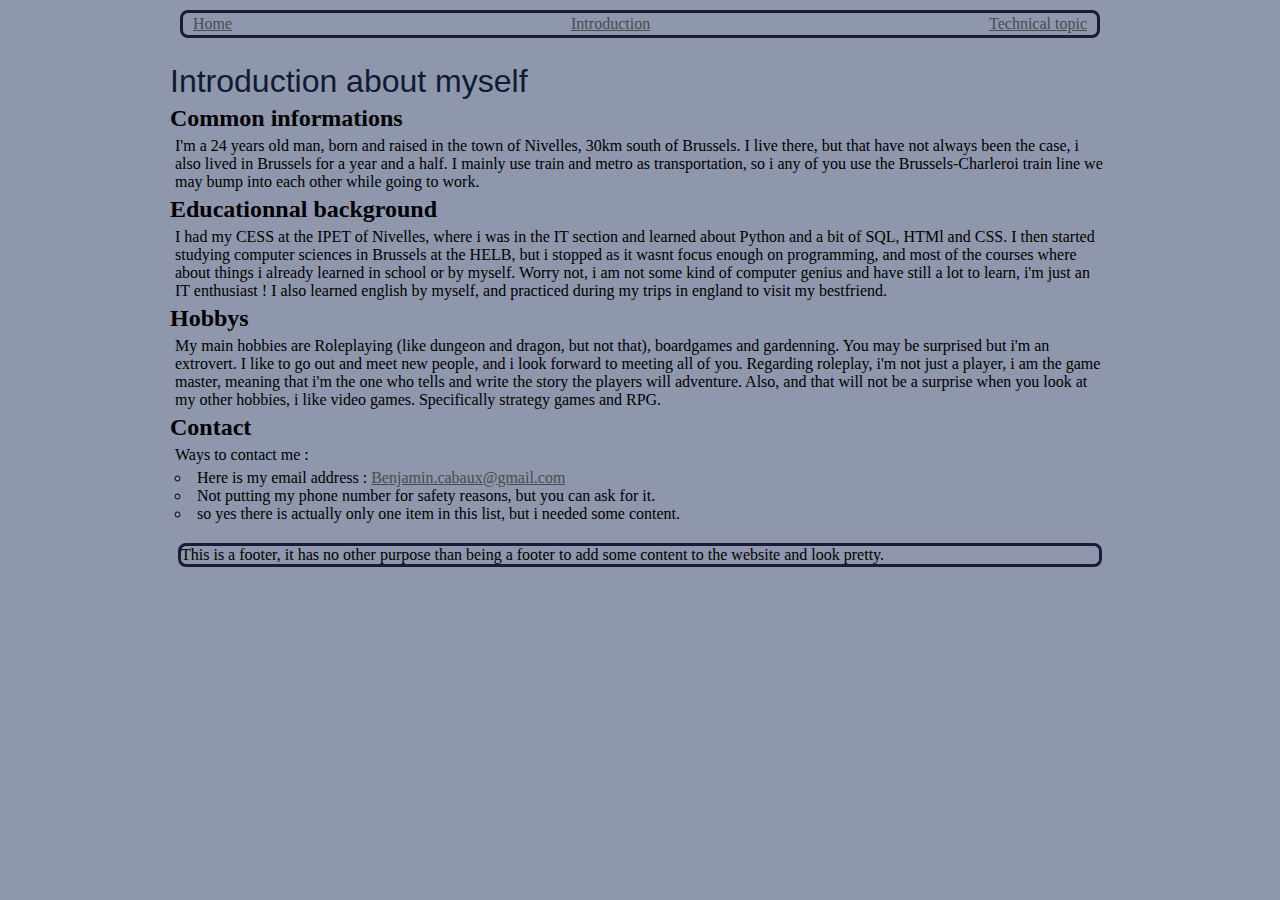
==== introduction.html @ 77932026 "full website" ====
<!DOCTYPE html>
<html lang='en'>
  <head>
    <meta charset='UTF-8'/>
    <title>Benjamin Cabaux : introduction</title>
    <link rel='stylesheet' href='styles.css'/>
    <meta name='viewport' content='width=device-width, initial-scale=1.0, maximum-scale=1.0' />
  </head>
  <body>
  <div class='page'>
    <header>
    <div class="menu">
      <a href="main.html">Home</a>
      <a href="introduction.html">Introduction</a>
      <a href="technical.html">Technical topic</a>
    </div>
    </header>
    <h1>Introduction about myself</h1>
      <h2>Common informations</h2>
      <p>I'm a 24 years old man, born and raised in the town of Nivelles, 30km south of Brussels. I live there, but that have not always been the case, i also lived in Brussels for a year and a half. I mainly use train and metro as transportation, so i any of you use the Brussels-Charleroi train line we may bump into each other while going to work.</p>
      <h2>Educationnal background</h2>
      <p>I had my CESS at the IPET of Nivelles, where i was in the IT section and learned about Python and a bit of SQL, HTMl and CSS. I then started studying computer sciences in Brussels at the HELB, but i stopped as it wasnt focus enough on programming, and most of the courses where about things i already learned in school or by myself. Worry not, i am not some kind of computer genius and have still a lot to learn, i'm just an IT enthusiast ! I also learned english by myself, and practiced  during my trips in england to visit my bestfriend.</p>
      <h2>Hobbys</h2>
      <p>My main hobbies are Roleplaying (like dungeon and dragon, but not that), boardgames and gardenning. You may be surprised but i'm an extrovert. I like to go out and meet new people, and i look forward to meeting all of you. Regarding roleplay, i'm not just a player, i am the game master, meaning that i'm the one who tells and write the story the players will adventure. Also, and that will not be a surprise when you look at my other hobbies, i like video games. Specifically strategy games and RPG.</p>
      <h2>Contact</h2>
      <p>
        Ways to contact me :
        <ul>
          <li>Here is my email address : <a href = "mailto: benjamin.cabaux@gmail.com">Benjamin.cabaux@gmail.com</a></li>
          <li>Not putting my phone number for safety reasons, but you can ask for it.</li>
          <li>so yes there is actually only one item in this list, but i needed some content.</li>
        </ul>
      </p>
    <footer>
      This is a footer, it has no other purpose than being a footer to add some content to the website and look pretty.
    </footer>
  </div>
  </body>
</html>
---- styles.css ----
* {
  margin: 0;
  padding: 0;
  box-sizing: border-box;
  background-color: #8E97AC;
}

.page {
  display: flex;
  flex-wrap: wrap;
  flex-direction: column;
  background-color: #8E97AC;
  padding: 0px 10px;
  margin-left: auto;
  margin-right: auto;
}
.section{
  flex-direction: column;
  width: 100%;
  display: flex;
  justify-content: flex-start;
  align-items: center;
}
header{
  width: 100%;
  display:flex;
  justify-content: center;
}
.menu{
  width: 100%;
  display: flex;
  justify-content: space-between;
  border: 3px solid #1B1C3C;
  margin: 10px;
  border-radius: 8px;
  padding: 2px 10px;
}
ul{
  list-style-type: circle;
  list-style-position: inside;
  padding-left: 5px;
}
p{
  margin: 5px 5px;
}
h1{
  font-family: "Helvetica", "Arial", sans-serif;
  font-weight: normal;
  color: #0F1A33;
  margin: 15px 0px 5px 0px;
}
footer{
  border: 3px solid #1B1C3C;
  border-radius: 8px;
  margin: 10px 8px 20px 8px

}
a:hover, a:link, a:visited, a:active{
  color: #4B4B4B;
}
img{
  max-width: 25%;

}
.technical-intro{
  display: flex;
}

/* Tablet Style */
@media only screen and (min-width: 401px) and (max-width: 960px) {
  .page {
    width: 60%;
  }
}
/* Desktop Style */
@media only screen and (min-width: 961px) {
  .page{
    width: 960px;
    margin: 0 auto;
  }
}
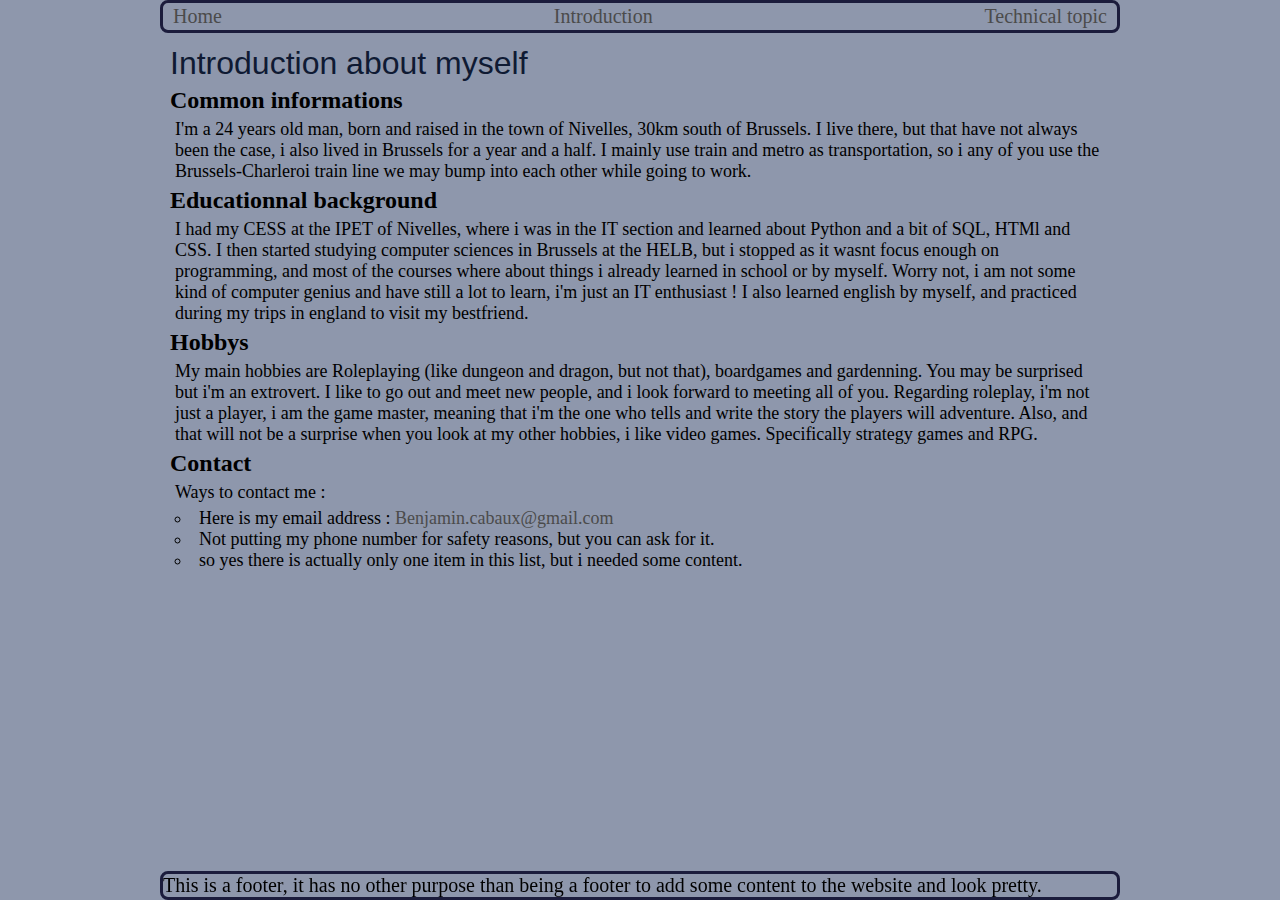
==== commit d1e1ef47: "final version" ====
--- a/introduction.html
+++ b/introduction.html
@@ -10,7 +10,7 @@
   <div class='page'>
     <header>
     <div class="menu">
-      <a href="main.html">Home</a>
+      <a href="index.html">Home</a>
       <a href="introduction.html">Introduction</a>
       <a href="technical.html">Technical topic</a>
     </div>
@@ -31,9 +31,13 @@
           <li>so yes there is actually only one item in this list, but i needed some content.</li>
         </ul>
       </p>
-    <footer>
-      This is a footer, it has no other purpose than being a footer to add some content to the website and look pretty.
-    </footer>
+      <div class="empty_padding">
+      </div>
+      <footer>
+        <div class="foot">
+        This is a footer, it has no other purpose than being a footer to add some content to the website and look pretty.
+        </div>
+      </footer>
   </div>
   </body>
 </html>
--- a/styles.css
+++ b/styles.css
@@ -14,14 +14,13 @@
   margin-left: auto;
   margin-right: auto;
 }
-.section{
-  flex-direction: column;
+
+header{
   width: 100%;
-  display: flex;
-  justify-content: flex-start;
-  align-items: center;
+  display:flex;
+  justify-content: center;
 }
-header{
+footer{
   width: 100%;
   display:flex;
   justify-content: center;
@@ -31,32 +30,40 @@
   display: flex;
   justify-content: space-between;
   border: 3px solid #1B1C3C;
-  margin: 10px;
+  margin: 0px, 10px, 0px, 10px;
   border-radius: 8px;
   padding: 2px 10px;
+  font-size: 14px;
+  position: fixed;
 }
 ul{
   list-style-type: circle;
   list-style-position: inside;
   padding-left: 5px;
+  font-size: 18px;
 }
 p{
   margin: 5px 5px;
+  font-size: 18px;
 }
 h1{
   font-family: "Helvetica", "Arial", sans-serif;
   font-weight: normal;
   color: #0F1A33;
-  margin: 15px 0px 5px 0px;
+  margin: 25px 0px 5px 0px;
 }
-footer{
+.foot{
+  width: 100%;
   border: 3px solid #1B1C3C;
   border-radius: 8px;
-  margin: 10px 8px 20px 8px
-
+  position: fixed;
+  bottom: 0;
+  display:flex;
+  padding: 0px 0px;
 }
 a:hover, a:link, a:visited, a:active{
   color: #4B4B4B;
+  text-decoration: none;
 }
 img{
   max-width: 25%;
@@ -65,11 +72,23 @@
 .technical-intro{
   display: flex;
 }
+.empty_padding{
+  height: 60px;
+}
 
 /* Tablet Style */
 @media only screen and (min-width: 401px) and (max-width: 960px) {
   .page {
-    width: 60%;
+    width: 80%;
+  }
+  .menu{
+    font-size: 20px;
+  }
+  h1{
+    margin: 35px 0px 5px 0px;
+  }
+  .foot{
+    font-size: 18px;
   }
 }
 /* Desktop Style */
@@ -78,4 +97,15 @@
     width: 960px;
     margin: 0 auto;
   }
+  .menu{
+    font-size: 20px;
+    width:960px;
+  }
+  h1{
+    margin: 45px 0px 5px 0px;
+  }
+  .foot{
+    font-size: 20px;
+    width: 960px;
+  }
 }
